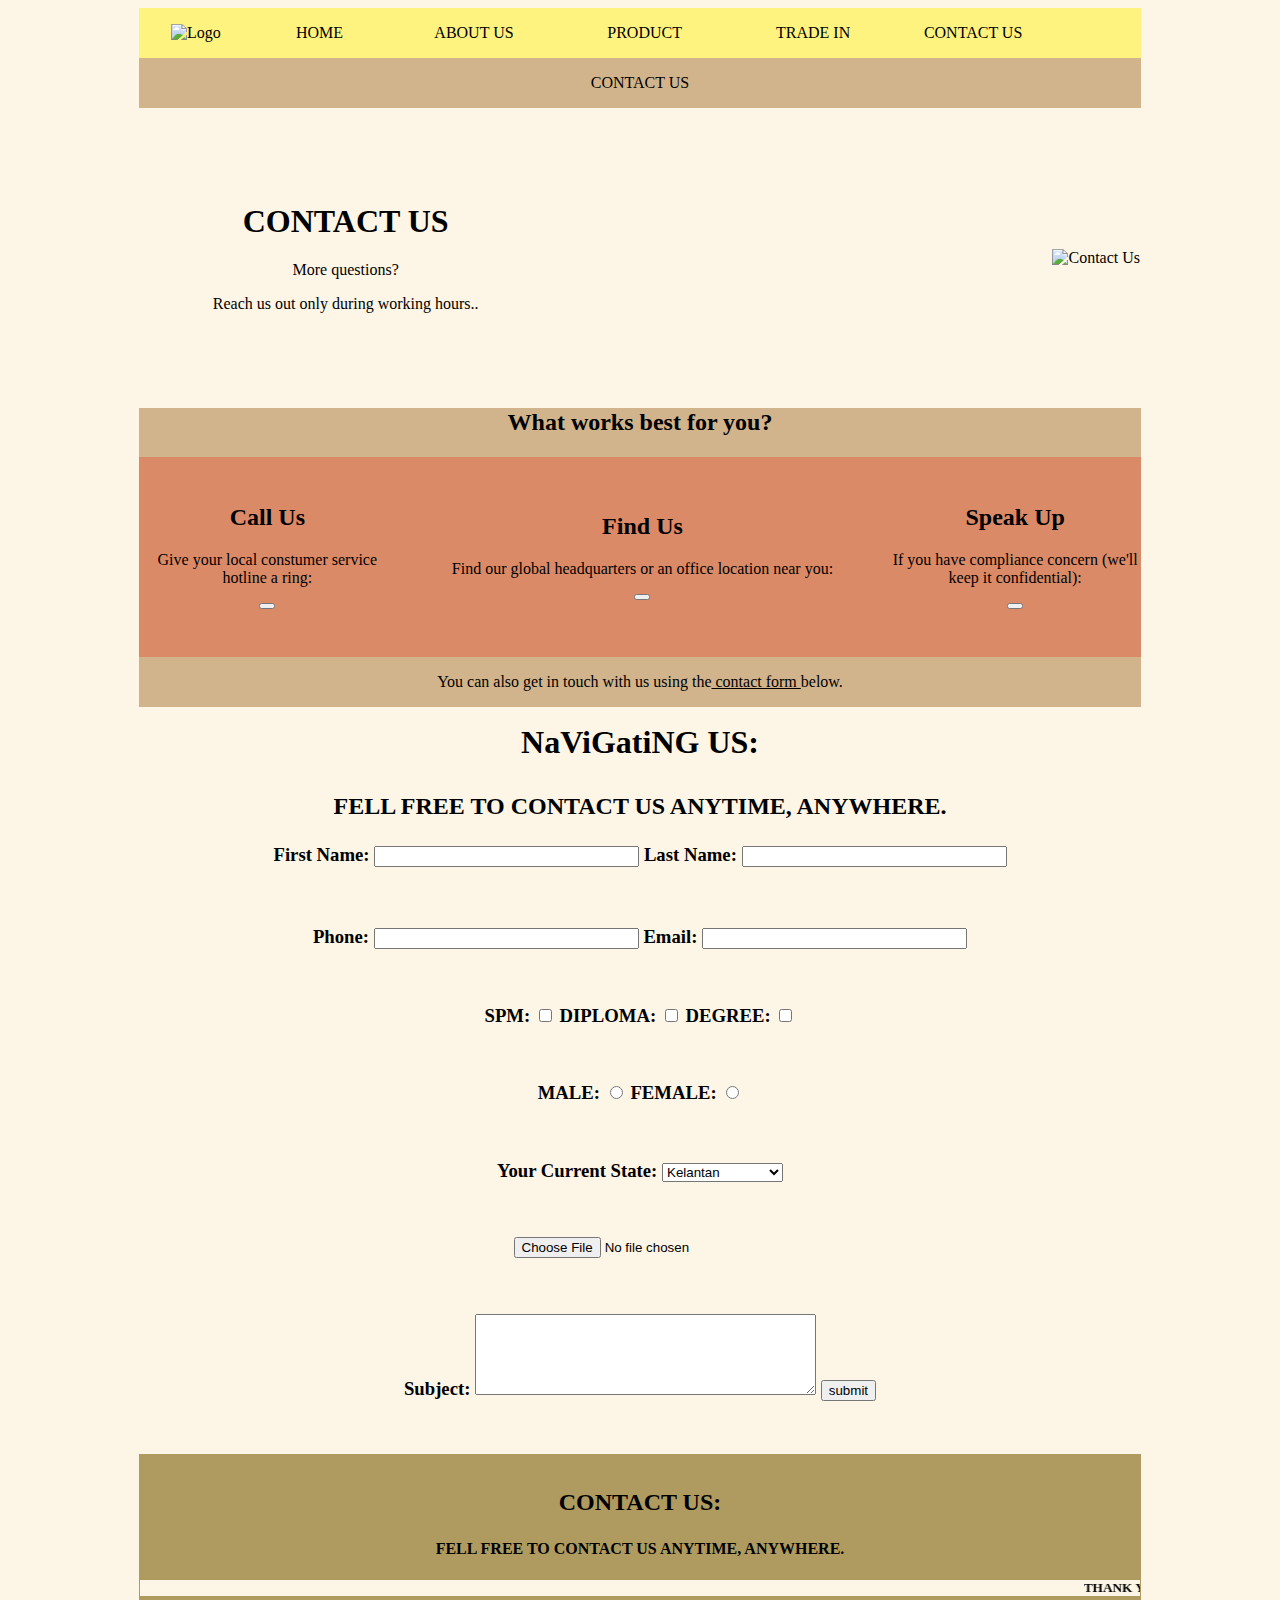
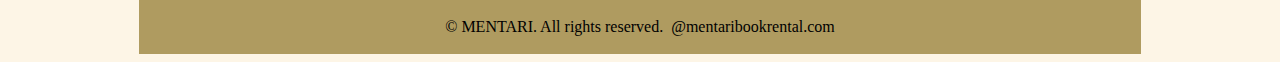
==== contact_us.html @ 907d6be3 "Add files via upload" ====
<html>
     <head>
        <title>MENTARI</title>
      <link rel="stylesheet" href="style.css">
      <script src="https://kit.fontawesome.com/6085d9783b.js" crossorigin="anonymous"></script>
   </head>
   	<body style="background-color:#fdf5e6">
	    <table border="0" align="center" width="1000">
		       <tr height="50" style="background-color:#FFF380">
			      <td width="150" align="center" id="top"> <p align="center"><a href="index.html"><img src="images/logo.png" alt="Logo" style="max-width: 100%; max-height: 100%; object-fit: contain;"></a></p></td>
				  <td width="50" align="center"> </td>
				  <td width="300" align="center" class="menu"> <a href="index.html">HOME </td>
				  <td width="300" align="center" class="menu" ><a href="mentari_aboutme.html">ABOUT US</a></td>
				   <td width="300" align="center" class="menu dropdown"><a href="product.html" class="dropbtn">PRODUCT</a>
        <div class="dropdown-content">
            <a href="new-arrival.html">New Arrival</a>
            <a href="fiction.html">Fiction</a>
            <a href="non-fiction.html">Non-Fiction</a>
            <a href="kids.html">Kids</a>
        </div>
    </td>
				  <td width="300" align="center" class="menu">
		  <div class="down">TRADE IN
		  <div class="menucontent">
			<a href="trade_in.html">How To Trade</a>
			<a href="credit.html">Credit Guide</a>
			</div>
			</div></a></td>
				  <td width="300" align="center" class="menu"><a href="contact_us.html">CONTACT US</a></td>
				  <td width="100" align="center" class="menu"><a href=""><i class="fa-regular fa-user"></a></i></td>
				  <td width="100" align="center" class="menu"><a href=""><i class="fa-solid fa-basket-shopping"></a></i></td>
			   </tr>
		 
		 <tr>
			<td align="center" bgcolor="#d2b48c" height="50"colspan="9"><a href="contact_us.html">CONTACT US</a></td>
		</tr>
		
		<tr>
			<p><td align="center" height="300"colspan="4" bgcolor="#fdf5e6">
			<p><h1>CONTACT US</h1></p>
			<p>More questions?</p><p> Reach us out only during working hours..</p></td>
			<td align="center" height="300"colspan="5"><a href="contact_us.html"><img src="contact_pic/contact.jpg" alt="Contact Us" style="max-width: 100%; max-height: 100%; object-fit: contain;"></a></td>
		</tr>
		<tr><td align="center" colspan="9" bgcolor="#d2b48c"><h2>What works best for you?</h2></td></tr>
		<tr align="center">
			<td bgcolor="#DA8A67" height="200" colspan="3" width="333"><p><h2>Call Us</h2></p><p>Give your local constumer service hotline a ring:</p>
			<button style="font-size:15px"><a href="0197920988" target="_blank"><i class="fa fa-phone"></i></button></a></td>
			<td bgcolor="#DA8A67" height="200" colspan="3" width="333"><p><h2>Find Us</h2></p><p>Find our global headquarters or an office location near you:</p>
			<button style="font-size:15px"><a href="13-2, Jalan USJ 9/5p, Taipan Business Centre, 47620 Subang Jaya, Selangor" target="_blank"><i class="fas fa-map-marker-alt"></i></button></a></td>
			<td bgcolor="#DA8A67" height="200" colspan="3" width="333"><p><h2>Speak Up</h2></p><p>If you have compliance concern (we'll keep it confidential):</p>
			<button style="font-size:15px"><a href="0197920988" target="_blank"><i class="fa fa-exclamation-circle"></i></button></a></td>
		</tr>
		<tr><td align="center" colspan="9" bgcolor="#d2b48c" height="50">You can also get in touch with us using the<a href="#contact"><u> contact form </u></a>below.</td></tr>
		
		<tr>
			<td colspan="9" align="center" bgcolor="#fdf5e6">
			<figure>
			<form name="form1" method="post" action="mailto:mentaribookrental@gmail.com">
			<h1><p id="contact">NaViGatiNG US: </p></h1>
			<p><h2>FELL FREE TO CONTACT US ANYTIME, ANYWHERE.<h2></p>
			<p><h3>First Name: <input type="text" size="30" name="name"> Last Name: <input type="text" size="30" name="name"><h3></p>&nbsp
			<p><h3>Phone: <input type="text" size="30" name="phone"> Email: <input type="text" size="30" name="email"></h3></p>&nbsp
			<p><h3>SPM: <input type="checkbox" name="spm" value="spm"> DIPLOMA: <input type="checkbox" name="diploma" value="diploma">
			DEGREE: <input type="checkbox" name="degree" value="degree"></h3></p>&nbsp
			<p><h3>MALE: <input type="radio" name="gender" value="male"> FEMALE: <input type="radio" name="gender" value="female"></h3></p>&nbsp
			
					<p><h3>Your Current State: <select name="state">
						<option value="Kel">Kelantan</option>
						<option value="Sel">Selangor</option>
						<option value="Ter">Terengganu</option>
						<option value="PP">Pulau Pinanh</option>
						<option value="Per">Perak</option>
						<option value="Joh">Johor</option>
						<option value="Ked">Kedah</option>
						<option value="Pah">Pahang</option>
						<option value="Sar">Sarawak</option>
						<option value="Sab">Sabah</option>
						<option value="N. Sem">Negeri Sembilan</option>
						<option value="KL">Kuala Lumpur</option>
						<option value="Mel">Melaka</option>
						<option value="Per">Perlis</option>
						</select></h3></p>&nbsp
	
			<p><h3><input type="file" name="gambar"></h3></p>&nbsp
			
			
			
			<h3>Subject: <textarea cols="40" rows="5" name="subject"></textarea> <input id="submit" name="submit" type="submit" value="submit"></h3>&nbsp
		 
		 
		 
		 
		 <tr> 
   <td colspan="9" align="center" height="200" bgcolor="#AF9B60"> 
   <footer> 
   <figure> 
   <a href="#top"><i class="fa-solid fa-arrow-up"></i></a></figure>  
   <form name="form1" method="post" action="mailto:mentaribookrental@gmail.com"> 
   <h2><p>CONTACT US: </p></h2> 
   <p><h4>FELL FREE TO CONTACT US ANYTIME, ANYWHERE.<h4></p> 
   <h5><marquee width="1000" bgcolor="#fdf5e6"  scrollamount="7">THANK YOU FOR STOP BY. SEE YOU AGAIN.</marquee></h5> 
   <p>&copy; <span id="year"></span> MENTARI. All rights reserved.&nbsp;
   <a href="mailto:mentaribookrental@gmail.com">@mentaribookrental.com</a></p> 
   </form> 
   </footer> 
  </td> 
  </tr>
  
  </body>
  </html>
---- style.css ----
/*start slideshow*/
* {box-sizing:border-box}

/* Slideshow container */
.slideshow-container {
  max-width: 1000px;
  position: relative;
  margin: auto;
}

/* Hide the images by default */
.mySlides {
  display: none;
}

/* Number text (1/3 etc) */
.numbertext {
  color: #f2f2f2;
  font-size: 12px;
  padding: 8px 12px;
  position: absolute;
  top: 0;
}

/* The dots/bullets/indicators */
.dot {
  cursor: pointer;
  height: 15px;
  width: 15px;
  margin: 0 2px;
  background-color: #bbb;
  border-radius: 50%;
  display: inline-block;
  transition: background-color 0.6s ease;
}

.active, .dot:hover {
  background-color: #717171;
}

/* Fading animation */
.fade {
  animation-name: fade;
  animation-duration: 1.5s;
}

@keyframes fade {
  from {opacity: .4}
  to {opacity: 1}
}
/*slideshow finish*/


/* underline & menu decoration */
a {
    text-decoration: none; /* Removes the underline */
    color: inherit; /* Makes the link adopt the text color of its parent */
}
a:hover {
  color:white;
}

.menu:hover {
      background-color: #DA8A67; /* Change background color */
      transition: 0.3s;         /* Smooth transition */
    }
/*menu decoration & underline finish*/


    /* General table styling */
    table {
      border-spacing: 0; /* Removes space between cells */ 
	} 
    /*finish*/


/*subscription plan list*/
* {
  box-sizing: border-box;
}

.columns {
  float: left;
  width: 33.3%;
  padding: 8px;
}

.price {
  list-style-type: none;
  border: 1px solid;
  margin: 0;
  padding: 0;
  -webkit-transition: 0.3s;
  transition: 0.3s;
  background-color: #eee;
  font-size: 10px;
}

.price:hover {
  box-shadow: 0 8px 12px 0 rgba(0,0,0,0.2)
}

.price .header {
  color: black;
  font-size: 25px;
}

.price li {
  border-bottom: 1px solid #eee;
  padding: 20px;
  text-align: center;
  font-size: 17px;
}

.price .grey {
  background-color: #eee;
  font-size: 20px;
  font-size: 17px;
}

.button {
  background-color: #FF8040;
  border: none;
  color: white;
  padding: 10px 25px;
  text-align: center;
  text-decoration: none;
  font-size: 18px;
}

@media only screen and (max-width: 600px) {
  .columns {
    width: 100%;
  }
}
/*subscription plan list done*/



/*book display*/
.book-section {
      padding: 20px;
      text-align: center;
    }

    .book-section h1 {
      margin-bottom: 10px;
    }

    .book-container {
      display: flex;
      overflow-x: auto;
      padding: 10px;
    }

    .book-card {
      flex: 0 0 200px;
      background: #fff;
      border: 1px solid #ddd;
      border-radius: 10px;
      margin: 0 10px;
      text-align: center;
      box-shadow: 0 2px 8px rgba(0, 0, 0, 0.1);
    }

    .book-card img {
      width: 100%;
      border-top-left-radius: 10px;
      border-top-right-radius: 10px;
    }

    .book-card h2 {
      font-size: 16px;
      margin: 10px 0;
    }

    .book-card p {
      color: #777;
      font-size: 14px;
      margin: 5px 0;
    }

    .book-card button {
      background-color: #007bff;
      color: #fff;
      border: none;
      padding: 8px 12px;
      margin-bottom: 10px;
      cursor: pointer;
      border-radius: 5px;
      font-size: 14px;
    }

    .book-card button:hover {
      background-color: #0056b3;
    }

    .book-container::-webkit-scrollbar {
      height: 9px;
    }

    .book-container::-webkit-scrollbar-thumb {
      background: #ccc;
      border-radius: 10px;
    }

   .book-container::-webkit-scrollbar-track {
      background: #f9f9f9;
    }
   /*book display finish*/
   
   

/* FAQ Styles */
.accordion {
  background-color: #eee;
  color: #444;
  cursor: pointer;
  padding: 18px;
  width: 100%;
  border: none;
  text-align: left;
  outline: none;
  font-size: 15px;
  transition: 0.4s;
}

.active, .accordion:hover {
  background-color: #ccc;
}

.accordion:after {
  content: '\002B';
  color: #777;
  font-weight: bold;
  float: right;
  margin-left: 5px;
}

.active:after {
  content: "\2212";
}

.panel {
  padding: 0 18px;
  background-color: white;
  max-height: 0;
  overflow: hidden;
  transition: max-height 0.2s ease-out;
}
/*faq styles finish*/




/*dropbutton menu*/

li a, .dropbtn {
  display: inline-block;
  text-align: center;
  padding: 14px 16px;
  text-decoration: none;
}

li a:hover, .dropdown:hover .dropbtn {
}

li.dropdown {
  display: inline-block;
}

.dropdown-content { 
  display: none;
  position: absolute;
  background-color: #FBE7A1;
  min-width: 160px;
  box-shadow: 0px 8px 16px 0px rgba(0,0,0,0.2);
  z-index: 1;
}

.dropdown-content a {
  color: black;
  padding: 12px 16px;
  text-decoration: none;
  display: block;
  text-align: left;
}

.dropdown-content a:hover {background-color: #965a3e;}

.dropdown:hover .dropdown-content {
  display: block;
}
/*dropdown end*/




/*card*/
.card {
  text-align: center; /* Align text and image in the center */
  border: 1px solid #ccc;
  padding: 10px;
  margin: 10px;
  width: 300px; /* Adjust as needed */
}

.price {
  color: grey;
  font-size: 22px;
  text-align: center;
}

.card button {
  border: none;
  outline: 0;
  padding: 12px;
  color: white;
  background-color: #906E3E;
  text-align: center;
  cursor: pointer;
  width: 100%;
  font-size: 18px;
  border: 2px solid #555555
}

.card button:hover {
  opacity: 0.7;
}

.card h1{
	font-size:19px;
}
.card h2{
	font-size:19px;
}
/*book card end*/


.book-image {
  max-width: 100%;
  height: auto; /* Maintain aspect ratio */
  margin-bottom: 10px; /* Add space between image and text */
}




/*trade in dropdown*/
.down {
  position: relative;
  display: inline-block;
}

.menucontent {
  display: none;
  position: absolute;
  background-color: #FBE7A1;
  min-width: 160px;
  box-shadow: 0px 8px 16px 0px rgba(0,0,0,0.2);
  z-index: 1;
}

.menucontent a {
  color: black;
  padding: 12px 16px;
  text-decoration: none;
  display: block;
}

.menucontent a:hover {background-color: #965a3e;}

.down:hover .menucontent {display: block;}
/*trade in dropdown end*/




/*how to trade*/
.how {
  background-color: lightgrey;
  width:150px;
  border: 1px solid black;
  padding: 10px;
  border-radius: 20px;
}

.collapsible {
	
  background-color: d2b48c;
  font-family: 'Times New Roman', Time, serif;
  color: black;
  cursor: pointer;
  padding: 18px;
  width: 100%;
  border: none;
  text-align: left;
  outline: none;
  font-size: 18px;
}

.active, .collapsible:hover {
  background-color: #fdf5e6;
  text-align: left;
}

.content {
  padding: 0 18px;
  font-family: 'Arial', sans-serif;
  font-size: 14px;
  display: none;
  overflow: hidden;
  background-color: #fdf5e6;
  text-align: left;
}
/* how to trade end*/



/*about us*/
		
		.missioncontainer {
            display: flex;
            max-width: 1200px;
            margin: 20px auto;
            gap: 20px;
            padding: 20px;
            background-color:;
			height: 90%;
        }

        .missionleft-section {
            flex: 1;
            background-color: #c86a5c;
			height: 90%;
            border-radius: 20px;
            padding: 20px;
            color: white;
        }

        .missioncard-container {
            display: flex;
            flex-direction: column;
            gap: 20px;
        }

        .missioncard {
            background-color: #ffffff15;
            padding: 20px;
            border-radius: 15px;
        }

        .missioncard-title {
            background-color: white;
            color: #642f1d;
            padding: 10px 20px;
            border-radius: 10px;
            display: inline-block;
            font-weight: bold;
            margin-bottom: 15px;
        }

        .missionright-section {
            flex: 1;
        }

        .missionright-section img {
            width: 100%;
            height: 89%;
            object-fit: cover;
            border-radius: 10px;
        }

        .missioncard-content {
            font-size: 0.9em;
            line-height: 1.5;
        }
		.whychooseus {
            display: grid;
            grid-template-columns: repeat(2, 1fr);
            gap: 20px;
            max-width: 1000px;
            margin: 0 auto;
        }

        .kubikel {
            background-color: #553726;
            border-radius: 15px;
            padding: 20px;
            display: flex;
            align-items: center;
            gap: 20px;
        }

        .illustration {
            flex-shrink: 0;
            width: 100px;
            height: 100px;
            position: relative;
        }

        .text-content {
            color: white;
        }

        .subject {
            font-size: 1.2em;
            font-weight: bold;
            margin-bottom: 5px;
            text-transform: uppercase;
        }

        .subtitle {
            font-size: 0.9em;
            opacity: 0.9;
        }

        /* Responsive design */
       @media (max-width: 768px) {
            .container {
                grid-template-columns: 1fr;
            }
        }

        .illustration img {
            width: 100%;
            height: 100%;
            object-fit: contain;
        }
		
		img {
		float: right;
		}
		div.polaroid {
		width: 80%;
		height: 80%;
		background-color: white;
		box-shadow: 0 4px 8px 0 rgba(0, 0, 0, 0.2), 0 6px 20px 0 rgba(0, 0, 0, 0.19);
		margin-bottom: 25px;
		}

		div.teamcontent {
		text-align: center;
		padding: 10px 20px;
		}
		/*about us end*/
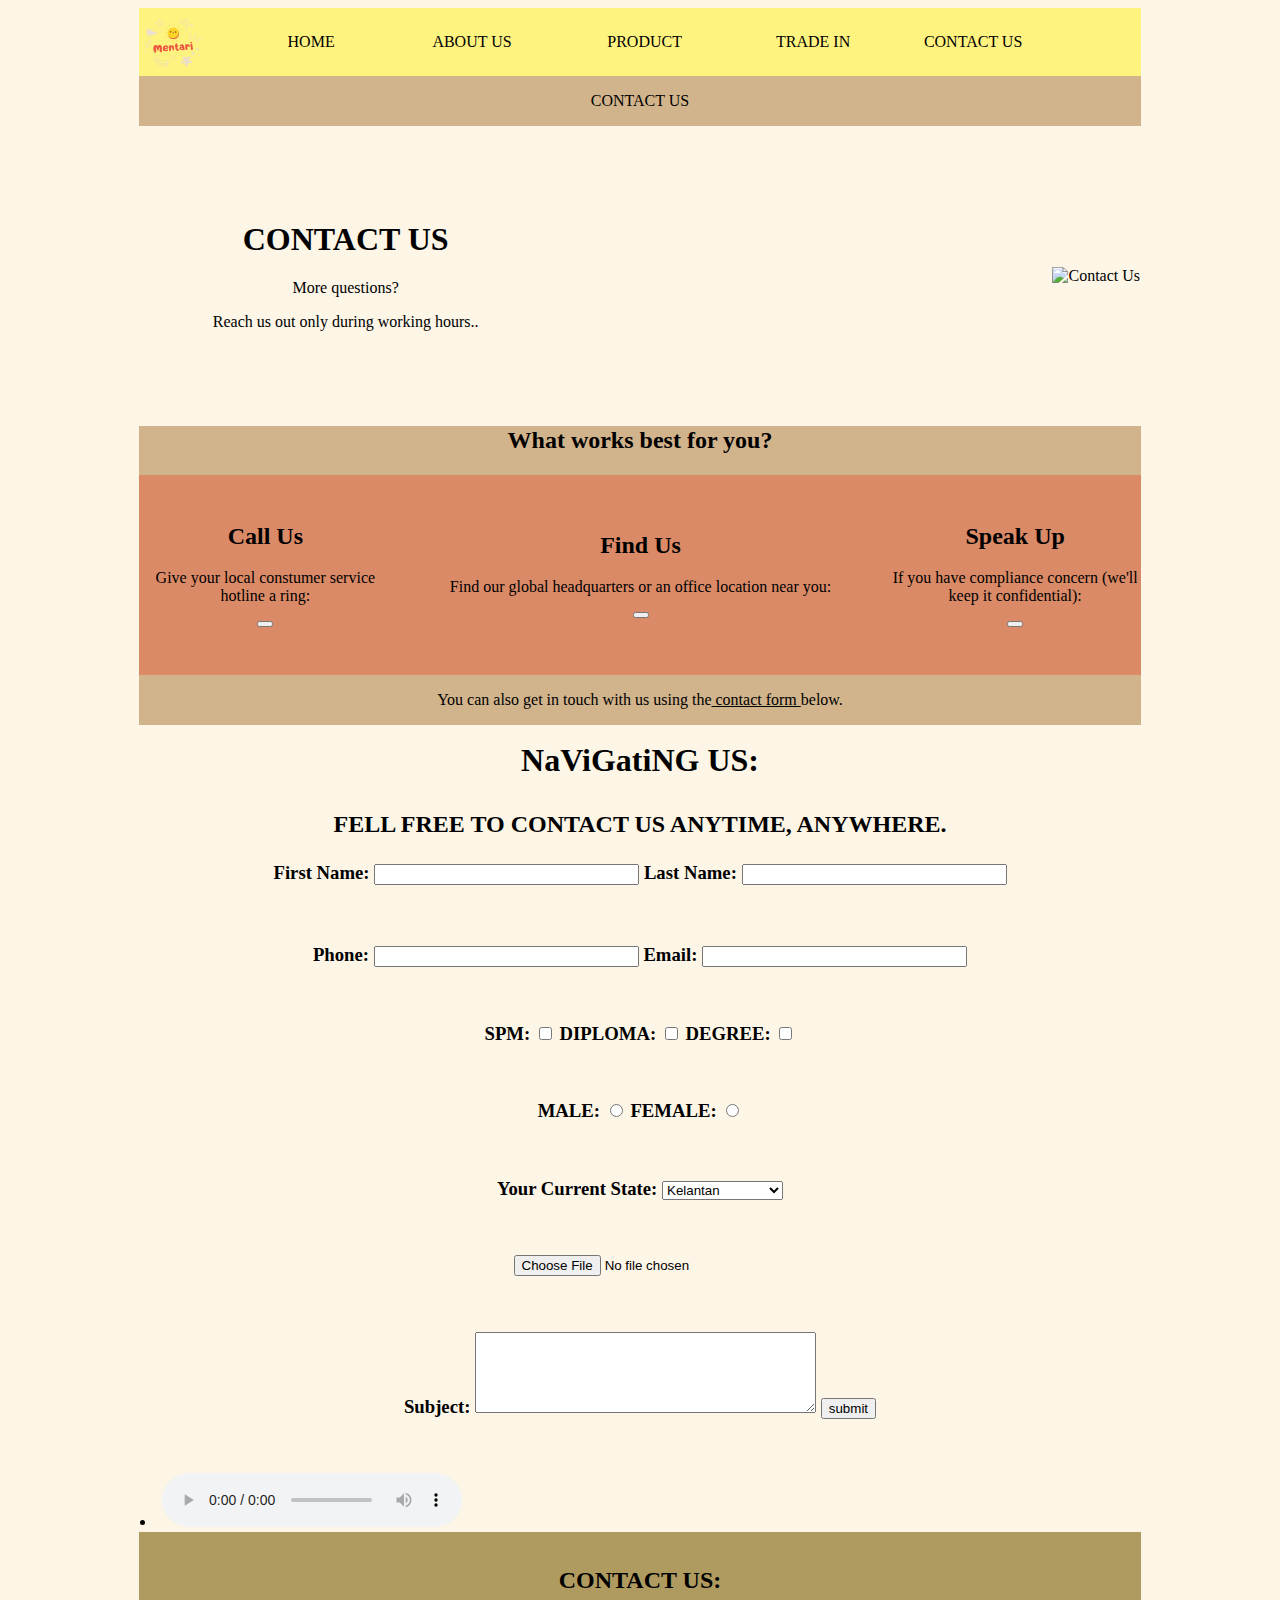
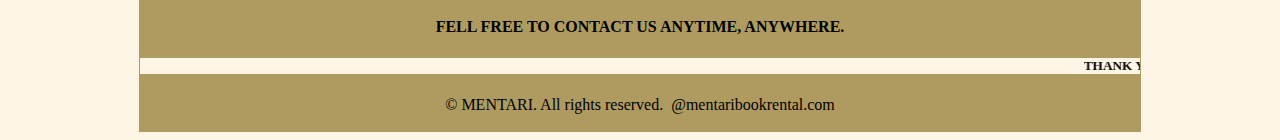
==== commit 4fa0808a: "Update contact_us.html" ====
--- a/contact_us.html
+++ b/contact_us.html
@@ -89,7 +89,13 @@
 		 
 		 
 		 
-		 
+		 <tr height="50" align="" >
+    <td colspan="6" ul width="70"><li  onclick="play()" id="demo">
+      <audio controls autoplay loop align="center" id="audi">
+        <source src="cutemusic.mp3">
+      </audio></li></ul>
+    </td>
+  </tr>
 		 <tr> 
    <td colspan="9" align="center" height="200" bgcolor="#AF9B60"> 
    <footer> 
@@ -108,4 +114,4 @@
   
   </body>
   </html>
- + 
